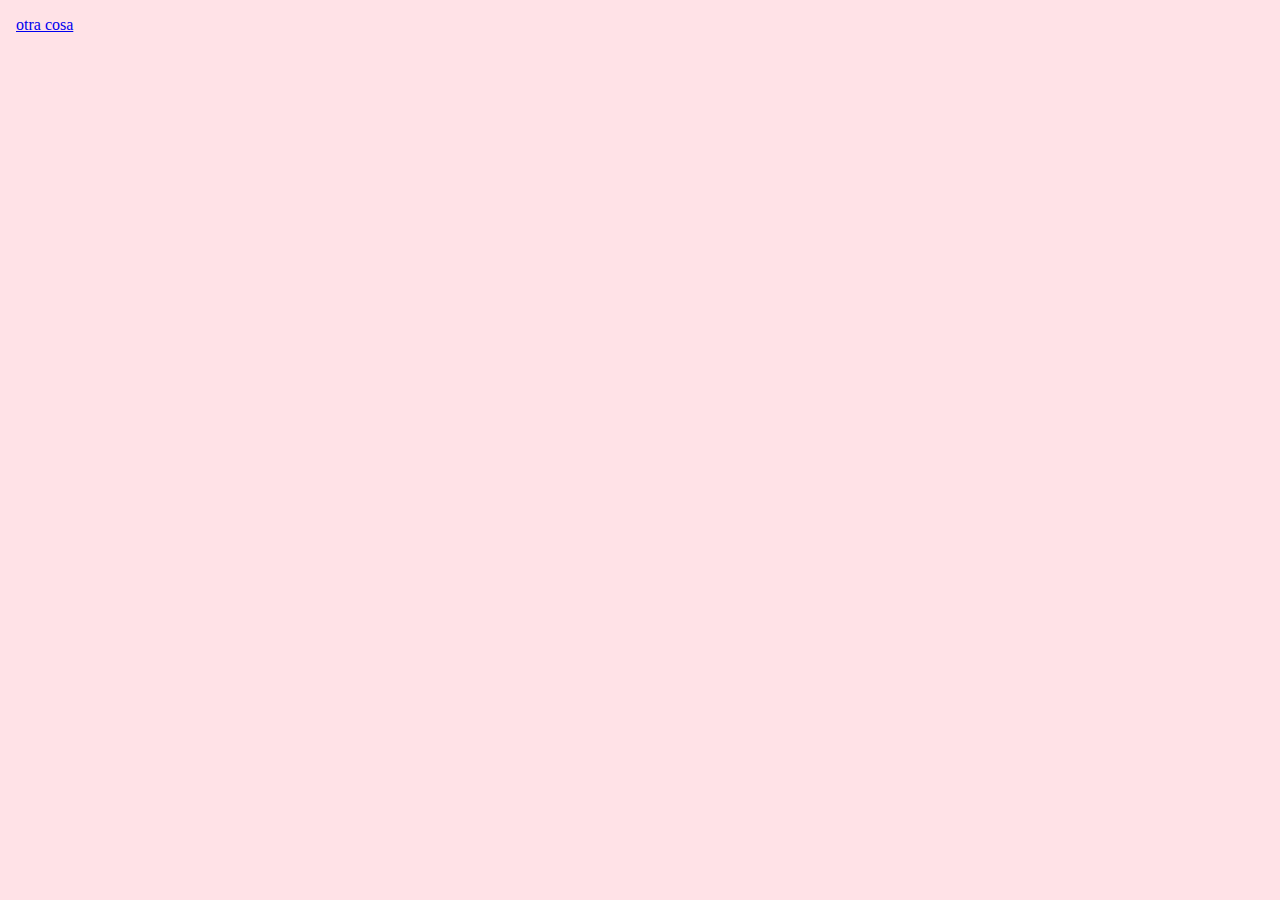
==== index.html @ 1788c051 "Add files via upload" ====
<!DOCTYPE html>
<html lang="en">
  <head>
    <script src="https://cdnjs.cloudflare.com/ajax/libs/p5.js/1.6.0/p5.js"></script>
   
    <link rel="stylesheet" type="text/css" href="style.css">
    <meta charset="utf-8" />

  </head>
  <body>
    <nav>
      <a href="page.html">otra cosa</a>
      <nav>
        
    <main>
    </main>
    <script src="sketch.js"></script>
  </body>
</html>
---- style.css ----
html, body {
  margin: 0;
  padding: 0;
    background:rgb(255, 226, 231);
}


canvas {
  display: block;
    
    }  
    
    
    
    nav{
        padding:1rem
    }
}

a{
    
  font-family: 'Smokum', cursive;
    text-decoration:none;
}
a#BroFist{
 
  
  background:saddlebrown;
    color:pink;
    position: fixed;
    top: 50%;
  left: 50%;
  transform: translate(-50%, -50%);
    box-shadow: 1px 1px 15px rgb(248, 248, 91);
    padding:1rem 2rem;
    border-radius: 10px;
}


a#BroFist:hover{
    background:yellow;
    color:saddlebrown;
    transition:all ease 1s;
    top:50.5%;
  box_shadow: 1px 1px 10px black;  
}
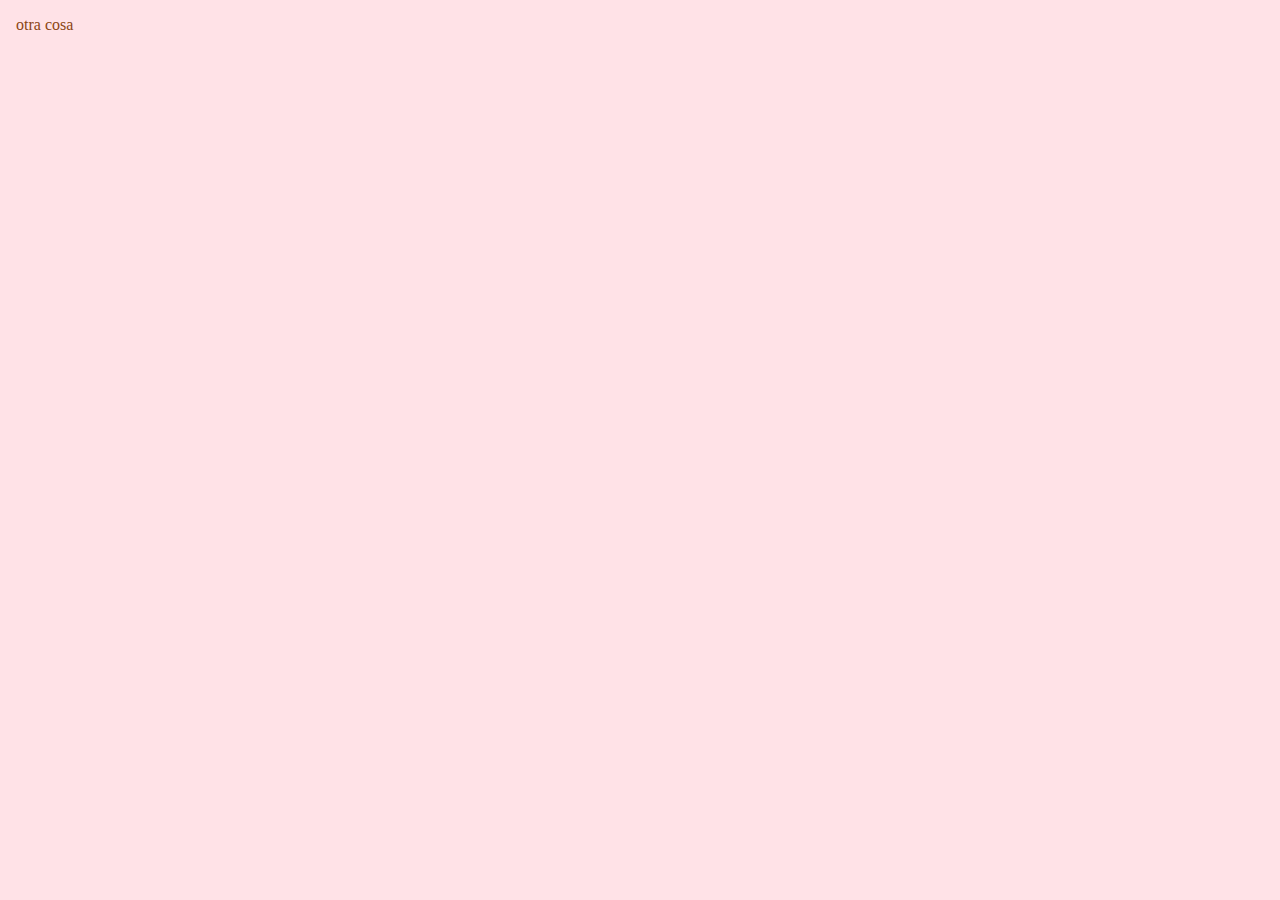
==== commit b78fa3f2: "Add files via upload" ====
--- a/index.html
+++ b/index.html
@@ -2,7 +2,7 @@
 <html lang="en">
   <head>
     <script src="https://cdnjs.cloudflare.com/ajax/libs/p5.js/1.6.0/p5.js"></script>
-   
+    <script src="https://cdnjs.cloudflare.com/ajax/libs/p5.js/1.6.0/addons/p5.sound.min.js"></script>
     <link rel="stylesheet" type="text/css" href="style.css">
     <meta charset="utf-8" />
 
--- a/style.css
+++ b/style.css
@@ -15,18 +15,20 @@
     nav{
         padding:1rem
     }
+
+
+a{
+    text-decoration: none;
+    font-family: 'Smokum', cursive;
+    color: saddlebrown;
 }
 
-a{
-    
-  font-family: 'Smokum', cursive;
-    text-decoration:none;
-}
+
 a#BroFist{
  
-  
+  font-family:'Smokum', cursive;
   background:saddlebrown;
-    color:pink;
+    color:rgb(255, 209, 217);
     position: fixed;
     top: 50%;
   left: 50%;
@@ -38,9 +40,9 @@
 
 
 a#BroFist:hover{
-    background:yellow;
+    background:rgb(255, 202, 211);
     color:saddlebrown;
     transition:all ease 1s;
     top:50.5%;
-  box_shadow: 1px 1px 10px black;  
+  box-shadow: 1px 1px 10px saddlebrown;  
 }